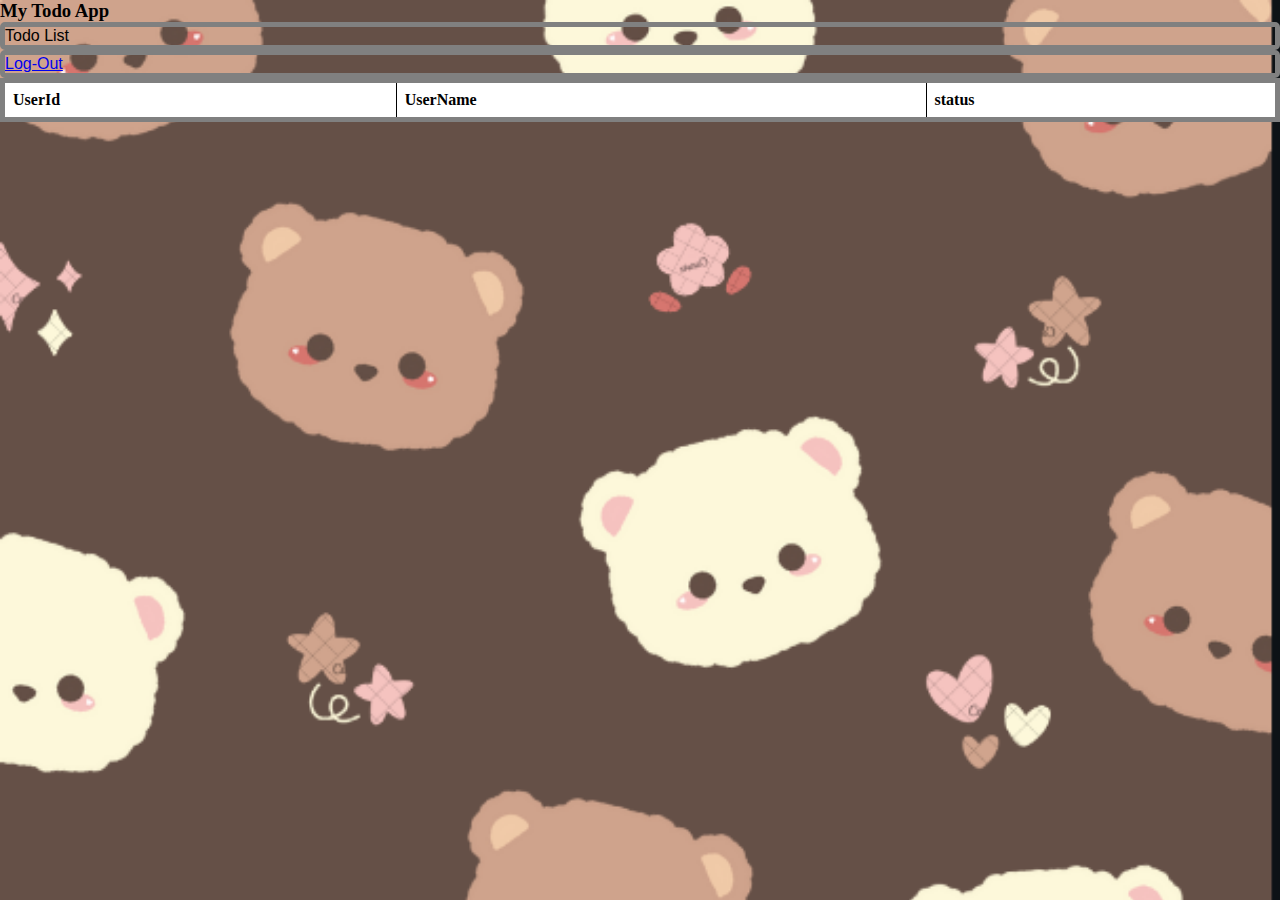
==== home.html @ ca38ebe1 "first commit" ====
<!DOCTYPE html>
<html lang="en">
<head>
    <meta charset="UTF-8">
    <meta http-equiv="X-UA-Compatible" content="IE=edge">
    <meta name="viewport" content="width=device-width, initial-scale=1.0">
    <title>Todo</title>
    <link href="https://cdn.jsdelivr.net/npm/bootstrap@5.3.0-alpha3/dist/css/bootstrap.min.css" rel="stylesheet" integrity="sha384-KK94CHFLLe+nY2dmCWGMq91rCGa5gtU4mk92HdvYe+M/SXH301p5ILy+dN9+nJOZ" crossorigin="anonymous">
    <script src="https://cdn.jsdelivr.net/npm/bootstrap@5.3.0-alpha3/dist/js/bootstrap.bundle.min.js" integrity="sha384-ENjdO4Dr2bkBIFxQpeoTz1HIcje39Wm4jDKdf19U8gI4ddQ3GYNS7NTKfAdVQSZe" crossorigin="anonymous"></script>
    <link rel="stylesheet" href="style.css">
</head>
<body>
    <nav class="navbar navbar-expand-lg bg-body-tertiary p-5 border border-danger">
        <div class="container-fluid">
          <h3 class="mx-auto">My Todo App</h3>
          <ul class="navbar-nav ms-auto mb-2 mb-lg-0">
            <li class="nav-item me-4">
                <a class="nav-link" input type="submit" onclick="ajaxrqt()">Todo List</a>
            </li>
            <li class="nav-item me-4">
              <a class="nav-link" href="./index.html">Log-Out</a>
            </li>
          </ul>
          </div>
        </div>
      </nav> 
      <div class="container mt-5">
        <div class="row">
            <table>
                <tr>
                  <th>UserId</th>
                  <th>UserName</th>
                  <th>status</th>
                </tr>
                <tbody id="rowid">
                </tbody>
              </table>
        </div>
      </div>
      <!-- <footer id="sticky-footer" class="flex-shrink-0 py-4 bg-dark text-white-50">
         <p class="text-center">Copyright &copy; | 2023 All right reserved</p>
     </footer> -->
      <script src="./ajax.js"></script>
</body>
</html>
---- style.css ----
*{
    margin:0px;
    padding:0px;
}
 
#form{
    border: 5px solid black;
    width: 40%;
    border-radius:50px;
    background-color: white;
}

.nav-item{
    border: 5px solid grey;
    border-radius: 5px;
    transition: transform 1s ease-in-out;
    font-family: Arial, Helvetica, sans-serif;
}
.nav-item:hover{
    transform: scale(1.3);
    background-color: cadetblue;
}
table {
    border-collapse: collapse;
    width: 100%;
  }
  
th, td {
    border: 1px solid black;
    padding: 8px;
    text-align: left;
}

html, body {
    height: 100%;
    margin: 0;
    padding: 0;
  }
  footer {
    flex-shrink: 0;
  }
  body{
    background-image: url('./images/image1.png');
    background-size: cover;
  }
  table{
    background-color: white;
    border-radius: 5px;
    border: 5px solid grey;
  }
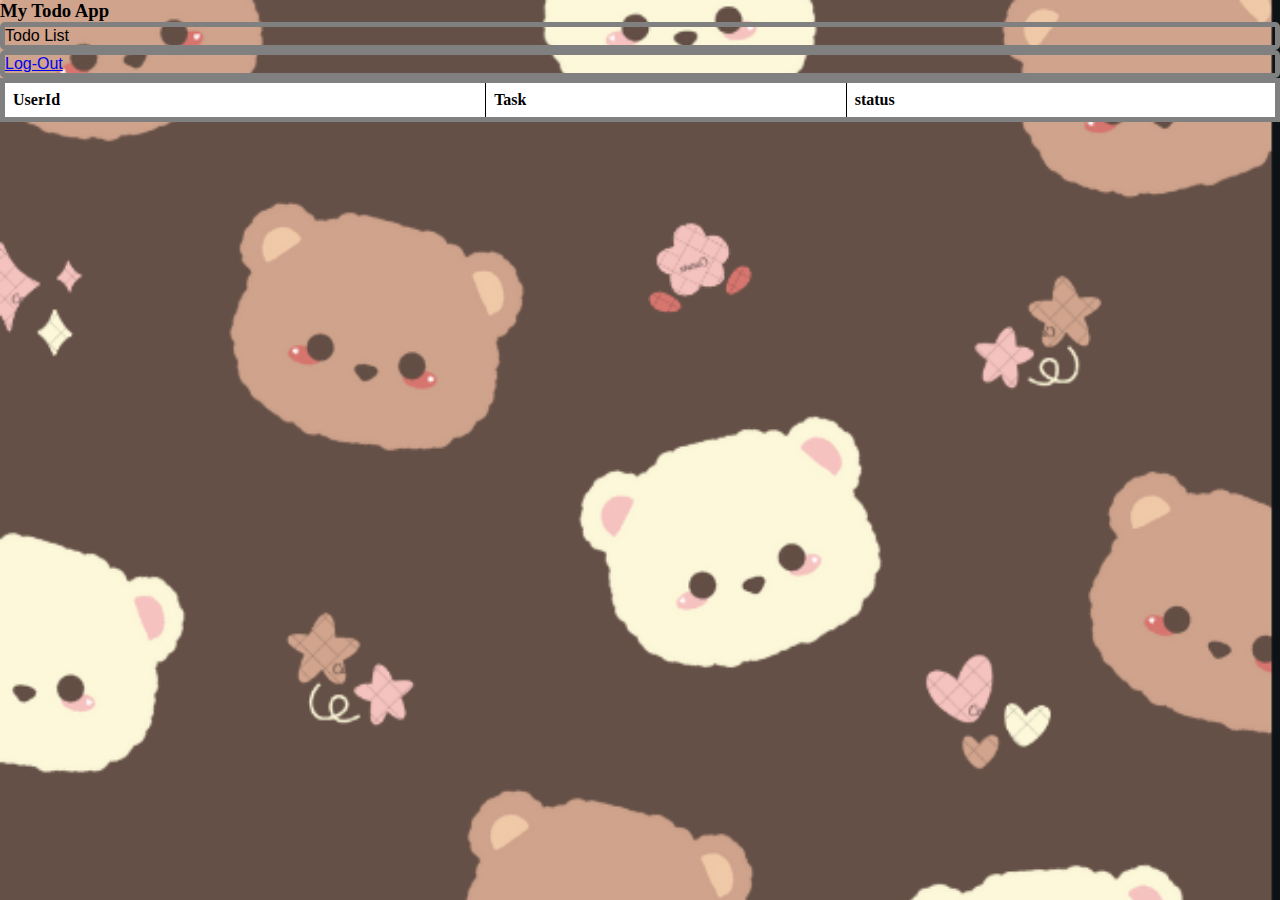
==== commit 31bb53b4: "Changed a word" ====
--- a/home.html
+++ b/home.html
@@ -29,7 +29,7 @@
             <table>
                 <tr>
                   <th>UserId</th>
-                  <th>UserName</th>
+                  <th>Task</th>
                   <th>status</th>
                 </tr>
                 <tbody id="rowid">
